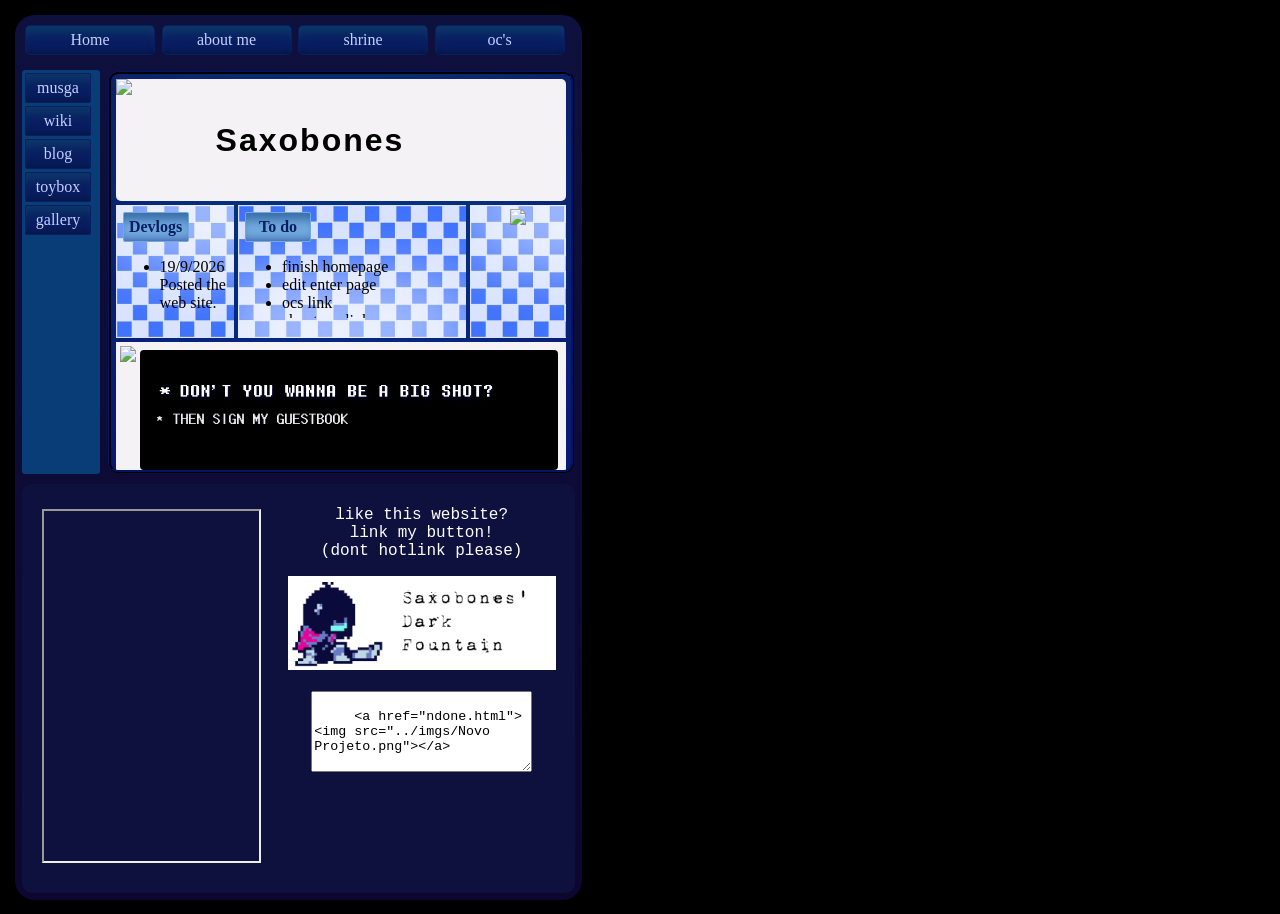
==== homepage/home.html @ 977001ac "Primeiro site" ====
<!DOCTYPE html>
<html lang="en">
<head>
    <meta charset="UTF-8">
    <meta name="viewport" content="width=device-width, initial-scale=1.0">
    <link rel="stylesheet" href="style.css">
    <link href="https://fonts.cdnfonts.com/css/elevenoone" rel="stylesheet">
    <link href="https://fonts.cdnfonts.com/css/mercy-christole" rel="stylesheet">
    <link href="https://fonts.cdnfonts.com/css/planned-obsolescence" rel="stylesheet">
    <link href="https://fonts.cdnfonts.com/css/znort3000" rel="stylesheet">
    <link href="https://fonts.cdnfonts.com/css/heating-elegant" rel="stylesheet">
    <link href="https://fonts.cdnfonts.com/css/space-beach" rel="stylesheet">
        
    <script src="https://iframe.chat/scripts/main.min.js"></script>
    <script>
    chattable.initialize({
    theme: "Wannabe XP"});
    </script>

    <link rel="shortcut icon" href="kris.png" type="image/x-icon">
                                 
    <title>⋆‧°𓏲ּ𝄢 Saxobones' Dark Fountain ⋆˚࿔ </title>
</head>
<body>
<div class="maiorplus">
<div class="maior">
    <header>
     <nav>
        <div class="bnav">
            <li><a href="home.html">Home</a></li>
            <li><a href="ndone.html">about me</a></li>
            <li><a href="ndone.html">shrine</a></li>
            <li><a href="ndone.html">oc's</a></li>
        </ul>
     </nav>
    </header>
    <main>
    <section class="content">

        <section class="barra-lateral">
            <a href="ndone.html">musga</a>
            <a href="ndone.html">wiki</a>
            <a href="ndone.html">blog</a>
            <a href="ndone.html">toybox</a>
            <a href="ndone.html">gallery</a>
        </section>

        <section class="mainp">
        <section class="divna">
        <div style="display:flex;
        background-color:#f4f2f4;
        border-radius:5px;
        background-size:cover;
        margin:2px;">
            <img src="https://i.pinimg.com/originals/b1/b6/b4/b1b6b4b91b6d96301ffc3a95e503dbb7.gif" width="100px">
            <h1>
                Saxobones
            </h1>
        </div>
        <div class="logs">
            <div class="devlogs">
                <h2>Devlogs</h2>
                <ul class="barra-rolagem">
                    <li>
                        19/9/2026
                        <br>
                        Posted the web site.
                    </li>
                </ul>
            </div>
            <div class="todo">
                <h2>
                    To do
                </h2>
                <ul class="barra-rolagem">
                    <li>
                        finish homepage
                    </li>
                    <li>
                        edit enter page
                    </li>
                    <li>
                        ocs link
                    </li>
                    <li>
                        about me link
                    </li>
                    <li>
                        shrine link
                    </li>
                    <li>
                        music link
                    </li>
                    <li>
                        wiki link
                    </li>
                    <li>
                        blog link
                    </li>
                    <li>
                        toybox link
                    </li>
                    <li>
                        gallery link
                    </li>
                    <li>
                        add my drawing in the homepage black space
                    </li>
                    <li>
                        add a language button
                    </li>
                </ul>
            </div>
            <div class="krisimg">
                <img src="https://preview.redd.it/inherited-from-clown-v0-2yfbmtx05rga1.gif?width=640&amp;crop=smart&amp;auto=webp&amp;s=b3af815309c30340b7ed0a57e96a04456ba815ec" width="120px">
            </div>
        </div>
        <div class="part2">
            <div>
                <img src="https://media.tenor.com/EIpQXrY4ghsAAAAj/deltarune-toby-fox.gif" width="100px">
            </div>
            <div class="guestbook">
                <p>* THEN SIGN MY
                <a href="https://saxobones.atabook.org/">
                    GUESTBOOK
                </a>
                </p>
            </div>
        </div>
        <div class="blinkies">
            <img src="https://ne0nbandit.github.io/assets/img/btn/utdr/KRISWHERETFAREWE.png" width="88" height="31">
            <img src="https://ne0nbandit.github.io/assets/img/btn/utdr/webmasterutdrlove.gif" width="88" height="31">
            <img src="https://88x31.nl/gifs/nyaabanner.gif" width="88" height="31">
            <img src="https://88x31.nl/gifs/webpassion.gif" width="88" height="31">
            <img src="https://88x31.nl/gifs/korncom1.png" width="88" height="31">

            <img src="https://shadorux.dev/assets/blinkies/shadow-02.gif">
            <img src="https://i.imgur.com/v8Ospmk.gif">
            <img src="../imgs/ezgif-3ec630e60f23546f.gif">
            <br>
            <img src="https://88x31.nl/gifs/noodle.gif" width="88" height="31">
            <img src="https://88x31.nl/gifs/70.gif" width="88" height="31">
            <img src="https://88x31.nl/gifs/antinazi.gif" width="88" height="31">
            <img src="https://88x31.nl/gifs/geekcombutton.gif" width="88" height="31">
            <img src="https://makemo.neocities.org/buttons/piracy.gif" width="88" height="31">
            <br>

            <img src="../imgs/221581 (1).gif" width="224" height="80">
            <img src="../imgs/219673 (1).gif" width="224" height="80">
            <br>

            <img src="https://deuilmaker.neocities.org/blinkies/trigun%20blinkie11.gif">
            <img src="https://f2.toyhou.se/file/f2-toyhou-se/thumbnails/87228188_QDX.gif">
            <img src="https://64.media.tumblr.com/0c06ac7570033eb3c715a334defdbdac/f67e3caded2f1ae7-f2/s250x400/1ba0e07dafe30887cb178ec4f705ce803bc43b0d.gifv" width="150" height="20">
            <br>

            <img src="https://cyber.dabamos.de/88x31/numetal.gif">
            <img src="https://64.media.tumblr.com/ba1d0cdf14b06c5bc29840ed2f94f045/tumblr_pbk4iqair91xz2nuuo3_100.gifv" width="88" height="31">
            <img src="https://images-wixmp-ed30a86b8c4ca887773594c2.wixmp.com/f/8e86933a-0df3-4a83-9120-d8243957b617/d70vg8i-eda161f7-31b4-4732-8dc3-394576afd248.gif?token=eyJ0eXAiOiJKV1QiLCJhbGciOiJIUzI1NiJ9.[base64].Dd5hiGl7cxSGyu6X3g9nc5KvG4Jctu_5bxevl8LnOVA" width="88" height="31">
            <img src="https://cyber.dabamos.de/88x31/Sega-Elite.gif" width="88" height="31">
            <img src="https://64.media.tumblr.com/a7354723b59a7f2216ba6078f3c94534/tumblr_pbk4iqair91xz2nuuo2_100.gifv" width="88" height="31">
        </div>
     </section>

</section>
</section>
<section class="button-link">
<div class="chat">
    <iframe src="https://iframe.chat/embed?chat=15510291" id="chattable"></iframe>
</div>
<div>
   <center><br>like this website? <br> link my button! <br> (dont hotlink please)
   
  <p> <img src="../imgs/Novo Projeto.png">
   
  <div id="buttext" style=border:3px;>
     
    <p> <textarea id="button" name="button" rows="5" cols="25" readonly height=120px; width=235px;>
     
     <a href="ndone.html"> <img src="../imgs/Novo Projeto.png"></a>
     
     </textarea>
     
     </div>
</div>
</section>

</div>
</div>

<script>
function waithide()
{
var obj = document.getElementById("lockscreen");
obj.style.opacity = '0';
window.setTimeout(
function removethis()
{
obj.style.display='none';
}, 300);
}
</script>
</body>
<div class=".gif-fundo">

</div>
</html>
---- homepage/style.css ----
body {
    margin: 15px;
    background-color: #000;
    cursor: url(../cursor/normal.cur), auto;
}
.mainp{
    max-height: 390px;  /* Altura máxima da lista */
  overflow-y: auto;   /* Ativa a rolagem vertical se passar de 150px */
  overflow-x: hidden;  /* Evita barra de rolagem horizontal indesejada */
}
.barra-rolagem::-webkit-scrollbar{
  width: 8px; /* Espessura da barra */
}

/* 3. Estiliza o fundo por onde a barra corre (Pista) */
.barra-rolagem::-webkit-scrollbar-track {
  background: #f0f0f0; 
  border-radius: 10px; /* Cantos arredondados */
}

/* 4. Estiliza o cursor que se move (Arraste) */
.barra-rolagem::-webkit-scrollbar-thumb {
  background: #007bff; /* Cor azul (mude para a cor do seu site) */
  border-radius: 10px;   /* Cantos arredondados */
}

/* 5. Efeito visual quando o usuário passa o mouse na barra */
.barra-rolagem::-webkit-scrollbar-thumb:hover {
  background: #0056b3; /* Azul mais escuro no hover */
}
body a,
a:hover, 
button, 
input[type="submit"], 
input[type="button"], 
select, 
summary, 
[onclick], 
[role="button"],
.clickable,
href,
link  {
    cursor: url(../cursor/link.cur), auto;
}
.maiorplus {
    display: flex;
    flex-direction: column;
}

.maior {
    background-image: linear-gradient(to bottom, #0e103d, #0d0630);
    width: 45%;
    border-radius: 20px;
    padding: 2px;

    display: flex;
    flex-direction: column;
}

.bnav {
    list-style: none;
    display: flex;
    gap: 0.5px;
    padding: 0;
    margin: 5px;
}

.bnav a {
    display: block;
    padding: 5px 0;
    margin: 3px;
    color: #c5d0ff;
    background-color: #081e61;
    text-align: center;
    border: 1px solid transparent;
    border-radius: 5px;
    text-decoration: none;
    width: 10vw;
    height: 2vh;
    font-size: 16px;

    box-shadow:
        inset 0 12px 10px -5px #0d3768,
        inset 0 -10px 10px -10px #051031;

    /* Faz a sombra do botão */
    transition: all 0.1s ease;
}

.bnav a:hover {
    background-color: #071a50;

    box-shadow:
        inset 0 12px 10px -5px #09284b,
        inset 0 -10px 10px -10px #030b20;

    color: #98a6e4;
    position: relative;
    top: 1px;
    left: 1px;
}
.divna h1{
    font-family: 'Heating Elegant', sans-serif;                            
    letter-spacing:2px;
    font-size: xx-large;
}
.divn {
    box-shadow: 0px 2px 4px rgba(0, 0, 0, 0.3);
    padding: 10px;
    margin:5px;
    background-color:#1664bd;
}
.mainp{
    background-image: linear-gradient(to bottom, #093d77, rgb(5, 30, 138));
    border-radius:10px;
    margin:6px;
    margin-left:3px;
    box-shadow:inset 1px 1px 150px #0e1566;
    padding:3px;
    border: rgb(0, 4, 19),ridge;
    flex-direction:column;
}
.content{
    display:flex;
    margin-top:2px;

    
}
.barra-lateral{
    flex-direction:column;
    width:20%;
    background-color:#093d77;
    margin:5px;
    border-radius:3px;
    background-size: contain;

}
.barra-lateral a{
        display: block;
    padding: 5px 0;
    margin: 3px;
    color: #c5d0ff;
    background-color: #081e61;
    text-align: center;
    border: 1px solid transparent;
    border-radius: 2px;
    text-decoration: none;
    width: 5vw;
    height: 2vh;
    font-size: 16px;

    box-shadow:
        inset 0 12px 10px -5px #0d3768,
        inset 0 -10px 10px -10px #051031;

    /* Faz a sombra do botão */
    transition: all 0.1s ease;
}
.barra-lateral a:hover{
        background-color: #071a50;

    box-shadow:
        inset 0 12px 10px -5px #09284b,
        inset 0 -10px 10px -10px #030b20;

    color: #98a6e4;
    position: relative;
    top: 1px;
    left: 1px;
}
.logs{
    display:flex;
    flex-direction:row;
}
.barra-rolagem{
      max-height: 60px;  /* Altura máxima da lista */
  overflow-y: auto;   /* Ativa a rolagem vertical se passar de 150px */
  overflow-x: hidden;  /* Evita barra de rolagem horizontal indesejada */
}
    /* 2. Define a largura da barra de rolagem */
.barra-rolagem::-webkit-scrollbar{
  width: 8px; /* Espessura da barra */
}

/* 3. Estiliza o fundo por onde a barra corre (Pista) */
.barra-rolagem::-webkit-scrollbar-track {
  background: #f0f0f0; 
  border-radius: 10px; /* Cantos arredondados */
}

/* 4. Estiliza o cursor que se move (Arraste) */
.barra-rolagem::-webkit-scrollbar-thumb {
  background: #007bff; /* Cor azul (mude para a cor do seu site) */
  border-radius: 10px;   /* Cantos arredondados */
}

/* 5. Efeito visual quando o usuário passa o mouse na barra */
.barra-rolagem::-webkit-scrollbar-thumb:hover {
  background: #0056b3; /* Azul mais escuro no hover */
}

.devlogs{
    background:url(../imgs/azul2.jpeg);
    background-size:cover;
    margin:2px;
    padding:4px;
}
.devlogs h2{
    display: block;
    padding: 5px 0;
    margin: 3px;
    color: #081e61;
    background-color: #71a9dd;
    text-align: center;
    align-items:center;
    border: 1px solid transparent;
    border-radius: 2px;
    text-decoration: none;
    width: 5vw;
    height: 2vh;
    font-size: 16px;
    box-shadow:
        inset 0 12px 10px -5px #3a6ea8,
        inset 0 -10px 10px -10px #284499;

    /* Faz a sombra do botão */
    transition: all 0.1s ease;
    background-size:cover;
}
.todo h2{
        display: block;
    padding: 5px 0;
    margin: 3px;
    color: #081e61;
    background-color: #71a9dd;
    text-align: center;
    align-items:center;
    border: 1px solid transparent;
    border-radius: 2px;
    text-decoration: none;
    width: 5vw;
    height: 2vh;
    font-size: 16px;
    box-shadow:
        inset 0 12px 10px -5px #3a6ea8,
        inset 0 -10px 10px -10px #284499;

    /* Faz a sombra do botão */
    transition: all 0.1s ease;
    background-size:cover;
}
.todo{
    background:url(../imgs/azul.jpeg);
    background-size:cover;
    margin:2px;
    padding:4px;
}
.krisimg{
    background:url(../imgs/azul2.jpeg);
    background-size:cover;
    margin:2px;
    padding:40px;
    padding-top: 4px;
    padding-bottom: 4px;
}
.part2{
    display:flex;
    flex-direction:row;
    background-color: #f4f2f4;
    padding:4px;
    margin:2px;
}
.guestbook{
        position: relative;
    color: #ffffff;
    background-image: url("../imgs/bigshot.jpg");
    background-repeat: no-repeat;
    background-position: left center;
    background-size: contain;
    background-color: black;
    font-family: 'deltarune', sans-serif;
    border-radius: 4px;
    width: 500px;
    height: 120px;
    margin: 4px;

    overflow: hidden;

}
.guestbook p{
    margin-top:60px;
    margin-left:17px;
    color:#eaeaf0;
    font-size:11.2px;
    font-weight:100;
}
.guestbook a{
    text-decoration:none;
    color:#f0f0f3;
    font-family: 'deltarune', sans-serif;
    width:10px;
    
}
.guestbook a:hover{
    width:15px;
    color:#b1b1c0;
}
@font-face {
    font-family: "deltarune";
    src: url("../fonts/greater-determination-sb.otf");
    font-weight: normal;
    font-style: normal;
}
.blinkies{
    margin:4px;
}
.chat {
    border-radius: 12px;
    padding: 16px;
    margin: 5px auto;
}
iframe[src*="iframe.chat"], #chattable, .chattable-container {
    width: 250px !important;   /* Altere para a largura desejada (Ex: 450px ou 25%) */
    height: 350px !important;  /* Altere para a altura desejada (Ex: 600px ou 80vh) */
    max-width: 100% !important;
    max-height: 100% !important;
}
.button-link{
    display:flex;
    margin:5px;
    padding:4px;
    background-color: #0e103d;
    border-radius:10px;
    font-family:  monospace, sans-serif;
    color: white;
}
.button-link p img{
    width:90%;

}
.gif-fundo {
    top: 0;
    right: 0;

    width: 55vw;
    height: 100vh;

    background-image:url(https://images.steamusercontent.com/ugc/16771014962801336302/535A5D38ED99FBA1B4164955A1919D90036146AE/?imw=512&&ima=fit&impolicy=Letterbox&imcolor=%23000000&letterbox=false);
    background-repeat: no-repeat;
    background-position: center;
    

    z-index: -1;
}
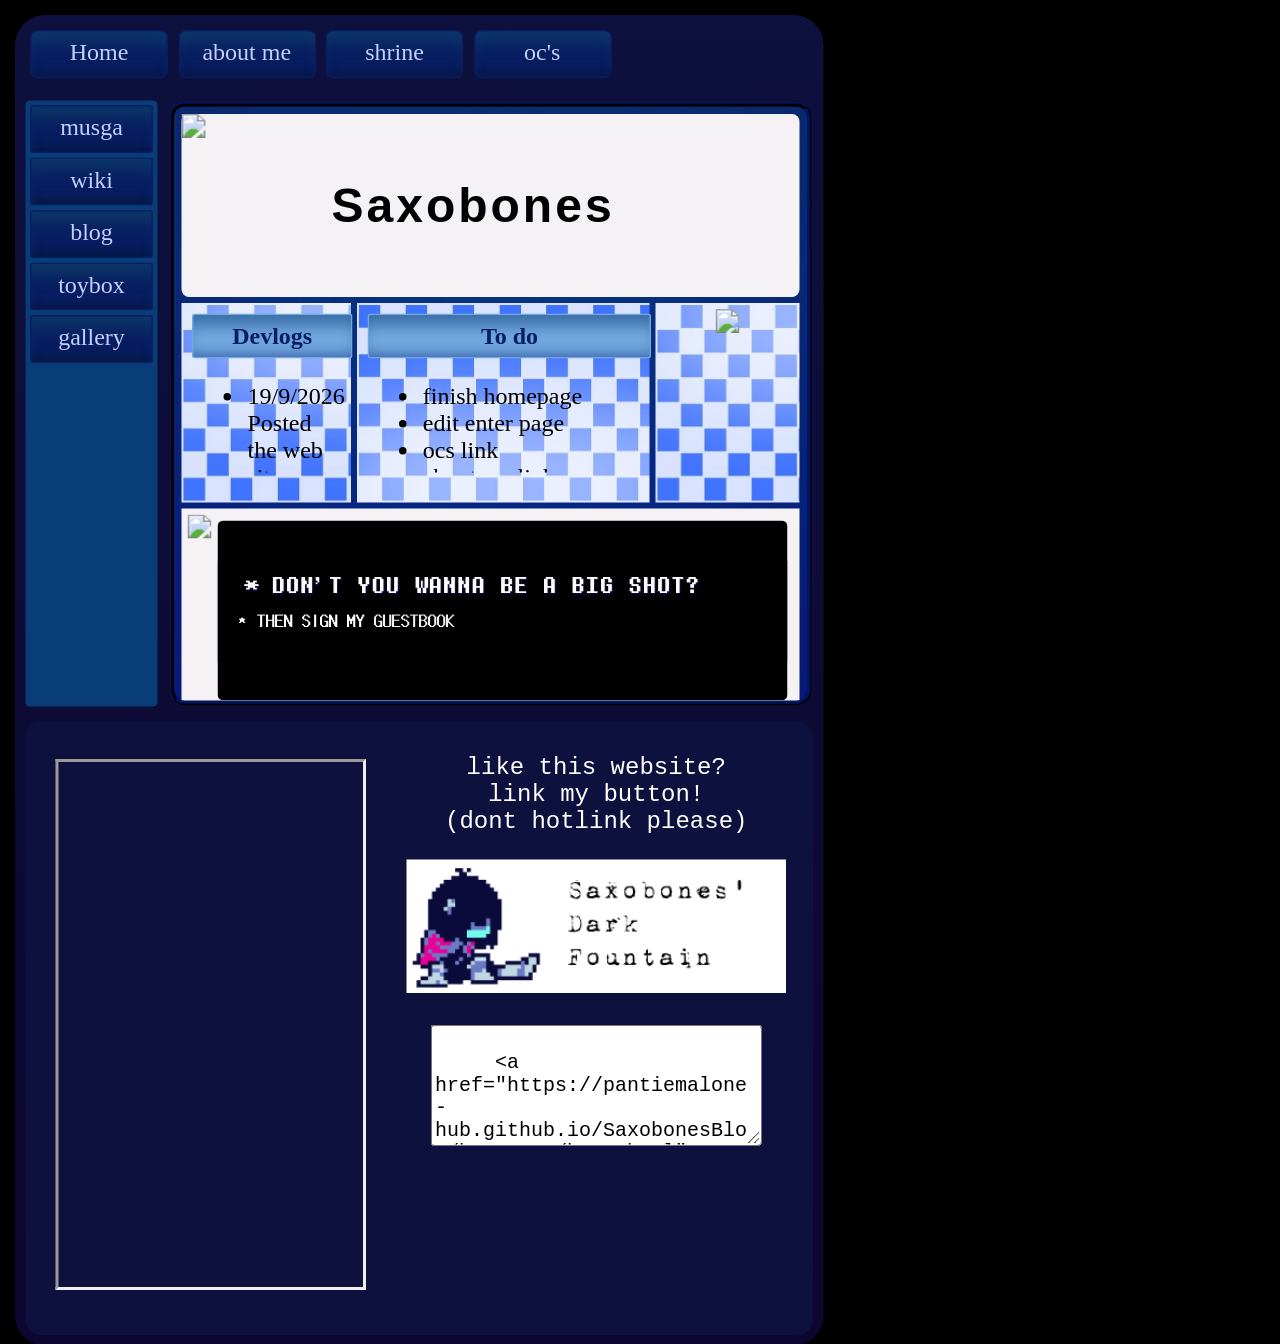
==== commit 18133e9e: "Adicionei o about me" ====
--- a/homepage/home.html
+++ b/homepage/home.html
@@ -28,7 +28,7 @@
      <nav>
         <div class="bnav">
             <li><a href="home.html">Home</a></li>
-            <li><a href="ndone.html">about me</a></li>
+            <li><a href="../boutme/pc.html">about me</a></li>
             <li><a href="ndone.html">shrine</a></li>
             <li><a href="ndone.html">oc's</a></li>
         </ul>
@@ -128,21 +128,25 @@
             </div>
         </div>
         <div class="blinkies">
-            <img src="https://ne0nbandit.github.io/assets/img/btn/utdr/KRISWHERETFAREWE.png" width="88" height="31">
-            <img src="https://ne0nbandit.github.io/assets/img/btn/utdr/webmasterutdrlove.gif" width="88" height="31">
-            <img src="https://88x31.nl/gifs/nyaabanner.gif" width="88" height="31">
-            <img src="https://88x31.nl/gifs/webpassion.gif" width="88" height="31">
-            <img src="https://88x31.nl/gifs/korncom1.png" width="88" height="31">
-
+            <div class="bshort">
+            <img src="https://ne0nbandit.github.io/assets/img/btn/utdr/KRISWHERETFAREWE.png" width="80" height="31">
+            <img src="https://ne0nbandit.github.io/assets/img/btn/utdr/webmasterutdrlove.gif" width="80" height="31">
+            <img src="https://88x31.nl/gifs/nyaabanner.gif" width="80" height="31">
+            <img src="https://88x31.nl/gifs/webpassion.gif" width="80" height="31">
+            <img src="https://88x31.nl/gifs/korncom1.png" width="80" height="31">
+            </div>
+            <br>
+            
             <img src="https://shadorux.dev/assets/blinkies/shadow-02.gif">
             <img src="https://i.imgur.com/v8Ospmk.gif">
             <img src="../imgs/ezgif-3ec630e60f23546f.gif">
             <br>
-            <img src="https://88x31.nl/gifs/noodle.gif" width="88" height="31">
-            <img src="https://88x31.nl/gifs/70.gif" width="88" height="31">
-            <img src="https://88x31.nl/gifs/antinazi.gif" width="88" height="31">
-            <img src="https://88x31.nl/gifs/geekcombutton.gif" width="88" height="31">
-            <img src="https://makemo.neocities.org/buttons/piracy.gif" width="88" height="31">
+            
+             <img src="https://88x31.nl/gifs/noodle.gif" width="80" height="31">
+            <img src="https://88x31.nl/gifs/70.gif" width="80" height="31">
+            <img src="https://88x31.nl/gifs/antinazi.gif" width="80" height="31">
+            <img src="https://88x31.nl/gifs/geekcombutton.gif" width="80" height="31">
+            <img src="https://makemo.neocities.org/buttons/piracy.gif" width="80" height="31">
             <br>
 
             <img src="../imgs/221581 (1).gif" width="224" height="80">
@@ -160,6 +164,7 @@
             <img src="https://cyber.dabamos.de/88x31/Sega-Elite.gif" width="88" height="31">
             <img src="https://64.media.tumblr.com/a7354723b59a7f2216ba6078f3c94534/tumblr_pbk4iqair91xz2nuuo2_100.gifv" width="88" height="31">
         </div>
+        </section>
      </section>
 
 </section>
@@ -177,7 +182,7 @@
      
     <p> <textarea id="button" name="button" rows="5" cols="25" readonly height=120px; width=235px;>
      
-     <a href="ndone.html"> <img src="../imgs/Novo Projeto.png"></a>
+     <a href="https://pantiemalone-hub.github.io/SaxobonesBlog/homepage/home.html"> <img src="https://pantiemalone-hub.github.io/SaxobonesBlog/imgs/Novo%20Projeto.png"></a>
      
      </textarea>
      
--- a/homepage/style.css
+++ b/homepage/style.css
@@ -45,14 +45,22 @@
 .maiorplus {
     display: flex;
     flex-direction: column;
+    width: 535.497px; /* Mantém a largura original do container base */
+
+    /* --- MÁGICA DOS 150% AQUI (Aplica em tudo!) --- */
+    transform: scale(1.5);
+    transform-origin: top left; /* Garante que o crescimento comece do canto superior esquerdo */
+    
+    /* Margens de compensação para o navegador não cortar o conteúdo expandido */
+    margin-bottom: 400px; 
+    margin-right: 300px;
 }
 
 .maior {
     background-image: linear-gradient(to bottom, #0e103d, #0d0630);
-    width: 45%;
+    width: 100%; /* Passa a ocupar os 100% da largura do contêiner pai expandido */
     border-radius: 20px;
     padding: 2px;
-
     display: flex;
     flex-direction: column;
 }
@@ -75,15 +83,15 @@
     border: 1px solid transparent;
     border-radius: 5px;
     text-decoration: none;
-    width: 10vw;
-    height: 2vh;
-    font-size: 16px;
-
+    
+    /* MODIFICADO: De vw/vh para px fixos */
+    width: 90px;   /* Ajuste este valor para o tamanho ideal do botão */
+    height: 20px;  /* Ajuste este valor para a altura ideal do botão */
+    
+    font-size: 16px;
     box-shadow:
         inset 0 12px 10px -5px #0d3768,
         inset 0 -10px 10px -10px #051031;
-
-    /* Faz a sombra do botão */
     transition: all 0.1s ease;
 }
 
@@ -110,6 +118,7 @@
     margin:5px;
     background-color:#1664bd;
 }
+
 .mainp{
     background-image: linear-gradient(to bottom, #093d77, rgb(5, 30, 138));
     border-radius:10px;
@@ -135,8 +144,8 @@
     background-size: contain;
 
 }
-.barra-lateral a{
-        display: block;
+.barra-lateral a {
+    display: block;
     padding: 5px 0;
     margin: 3px;
     color: #c5d0ff;
@@ -145,15 +154,15 @@
     border: 1px solid transparent;
     border-radius: 2px;
     text-decoration: none;
-    width: 5vw;
-    height: 2vh;
-    font-size: 16px;
-
+    
+    /* MODIFICADO: De vw/vh para px fixos */
+    width: 80px;   /* Ajuste conforme o espaço da sua barra lateral */
+    height: 20px;  /* Ajuste conforme necessário */
+    
+    font-size: 16px;
     box-shadow:
         inset 0 12px 10px -5px #0d3768,
         inset 0 -10px 10px -10px #051031;
-
-    /* Faz a sombra do botão */
     transition: all 0.1s ease;
 }
 .barra-lateral a:hover{
@@ -254,6 +263,29 @@
     background-size:cover;
     margin:2px;
     padding:4px;
+}
+.devlogs h2, .todo h2 {
+    display: block;
+    padding: 5px 0;
+    margin: 3px;
+    color: #081e61;
+    background-color: #71a9dd;
+    text-align: center;
+    align-items: center;
+    border: 1px solid transparent;
+    border-radius: 2px;
+    text-decoration: none;
+    
+    /* MODIFICADO: Substitua os vw/vh por larguras automáticas ou fixas em px */
+    width: 100%;   /* Faz o título ocupar toda a largura interna disponível */
+    height: auto;  /* Deixa a altura se ajustar organicamente ao texto */
+    
+    font-size: 16px;
+    box-shadow:
+        inset 0 12px 10px -5px #3a6ea8,
+        inset 0 -10px 10px -10px #284499;
+    transition: all 0.1s ease;
+    background-size: cover;
 }
 .krisimg{
     background:url(../imgs/azul2.jpeg);
@@ -289,16 +321,16 @@
 }
 .guestbook p{
     margin-top:60px;
-    margin-left:17px;
-    color:#eaeaf0;
-    font-size:11.2px;
-    font-weight:100;
+    margin-left:14.2px;
+    color:#ffffff;
+    font-size:9px;
+    font-weight:200;
 }
 .guestbook a{
     text-decoration:none;
     color:#f0f0f3;
     font-family: 'deltarune', sans-serif;
-    width:10px;
+    width:6px;
     
 }
 .guestbook a:hover{
@@ -313,6 +345,9 @@
 }
 .blinkies{
     margin:4px;
+    width:401.484px;
+    display:flex;
+    flex-direction:row;
 }
 .chat {
     border-radius: 12px;
